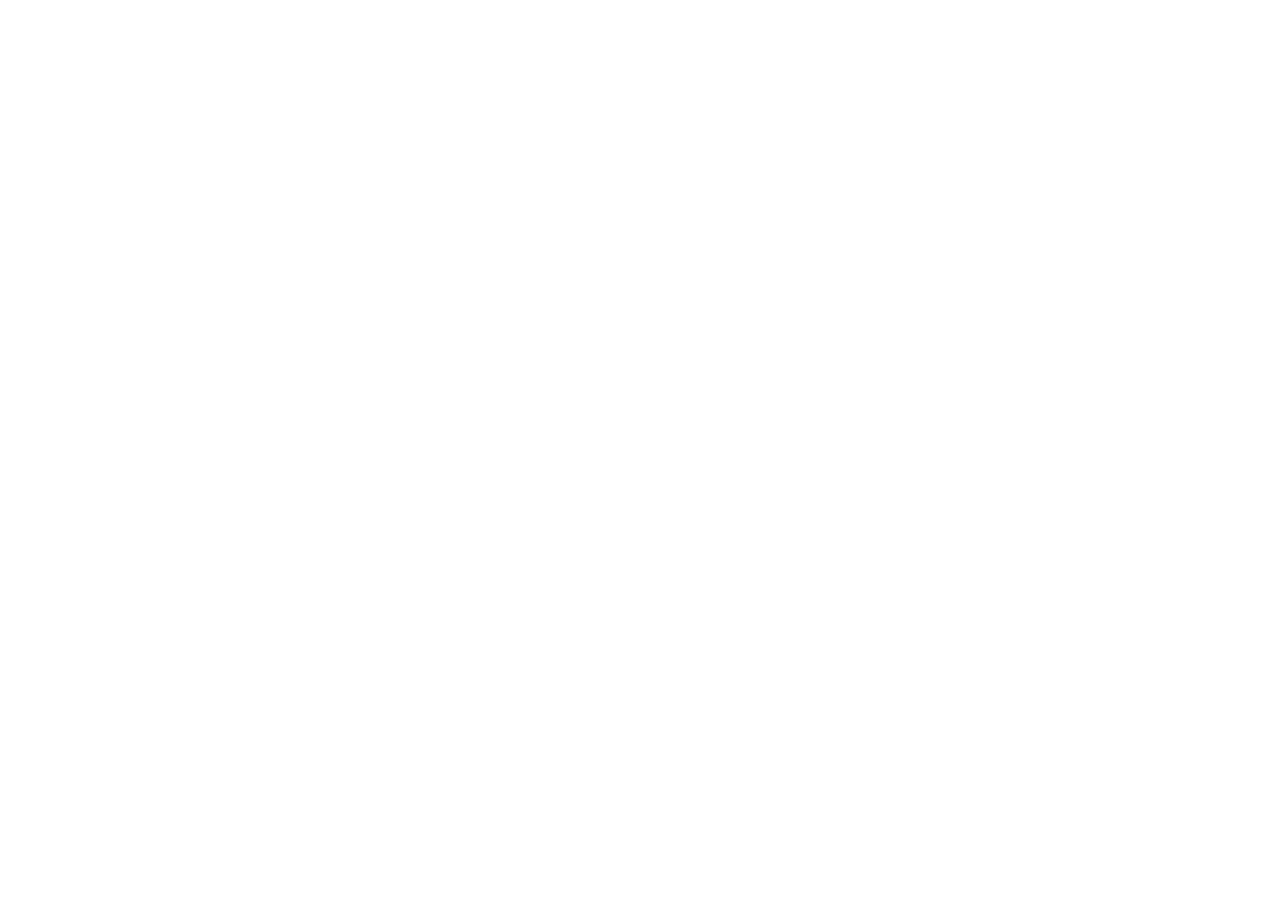
==== index.html @ 875ec28f "Create index.html" ====
<!DOCTYPE html>
<html lang="en">
<head>
    <meta charset="UTF-8">
    <meta name="viewport" content="width=device-width, initial-scale=1.0">
    <title>Document</title>
</head>
<body>
    
</body>
</html>
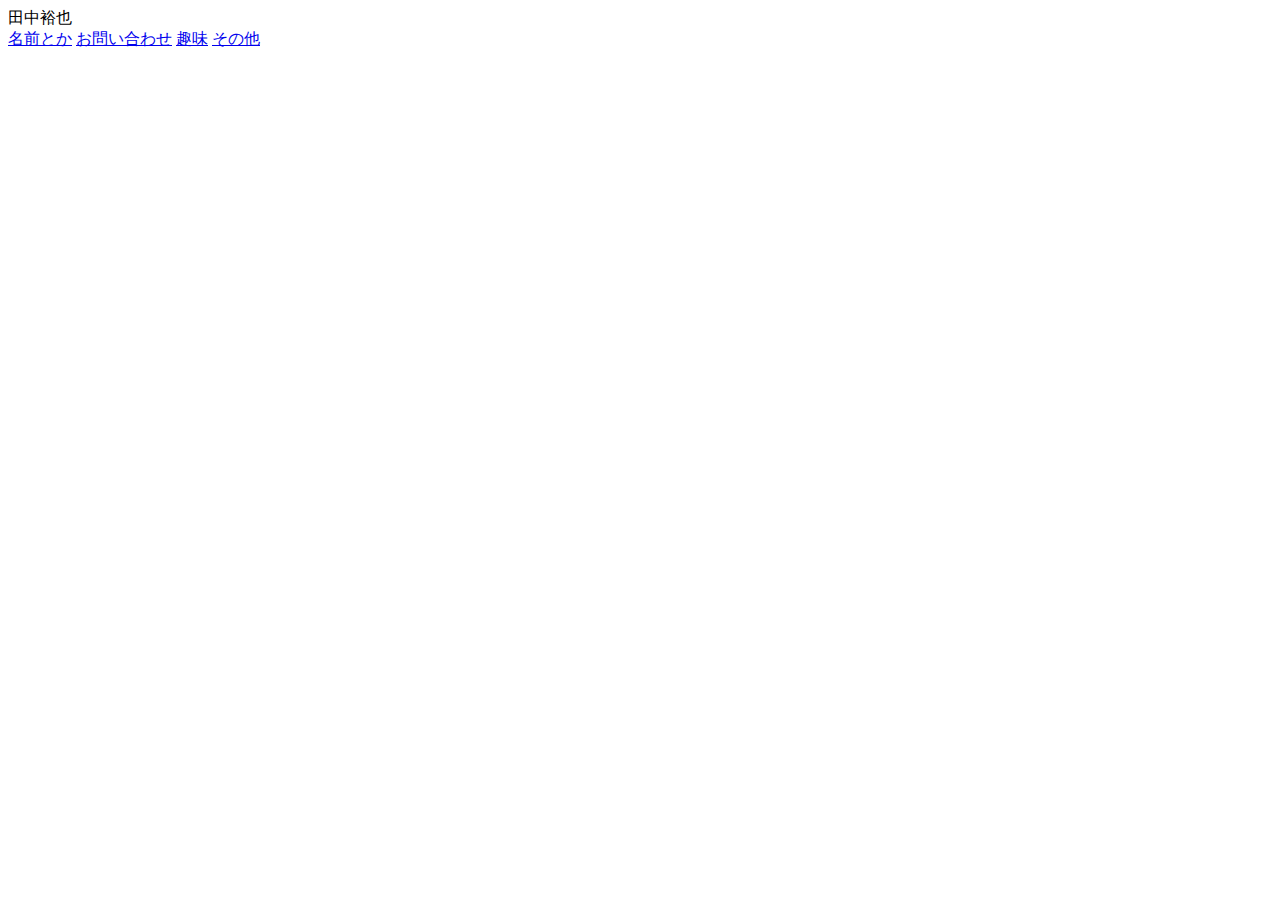
==== commit 35c648cc: "Update index.html" ====
--- a/index.html
+++ b/index.html
@@ -3,9 +3,13 @@
 <head>
     <meta charset="UTF-8">
     <meta name="viewport" content="width=device-width, initial-scale=1.0">
-    <title>Document</title>
+    <title>TOP</title>
 </head>
 <body>
-    
+    <div>田中裕也</div>
+    <a href="./about">名前とか</a>
+    <a href="./contact">お問い合わせ</a>
+    <a href="./hobby">趣味</a>
+    <a href="./more">その他</a>
 </body>
 </html>